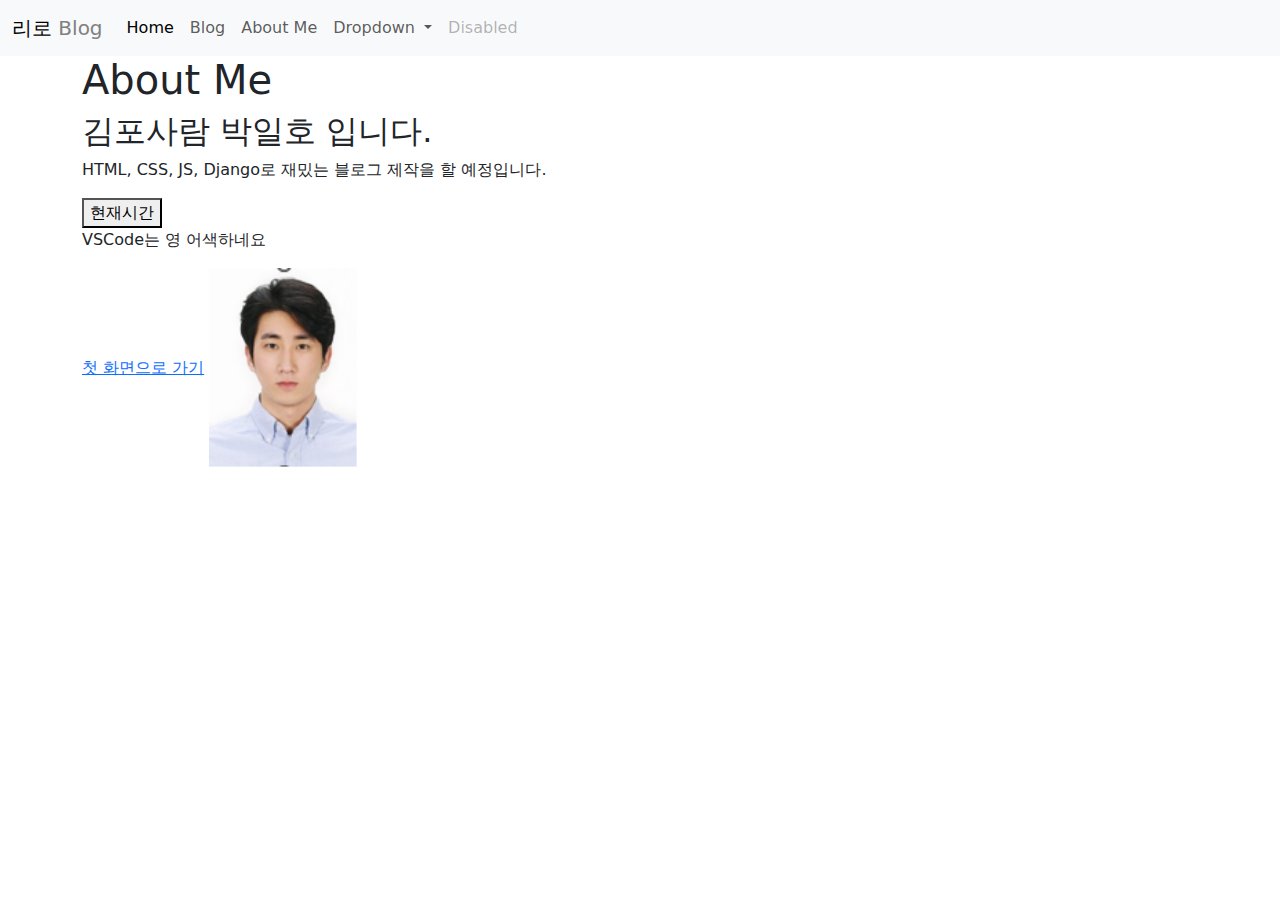
==== about_me.html @ 52fbebdf "nav바는 컨테이너 안함" ====
<!DOCTYPE html>
<html lang="en">
    <head>
        <meta charset="UTF-8">
        <meta http-equiv="X-UA-Compatible" content="IE=edge">
        <meta name="viewport" content="width=device-width, initial-scale=1.0">
        <title>About Me</title>
        <link rel="stylesheet" href="./bootstrap4/css/bootstrap.min.css" type="text/css">
        <script type="text/javascript" src="whatTimeIsIt.js"></script>
        <script src="https://cdn.jsdelivr.net/npm/@popperjs/core@2.11.7/dist/umd/popper.min.js" integrity="sha384-zYPOMqeu1DAVkHiLqWBUTcbYfZ8osu1Nd6Z89ify25QV9guujx43ITvfi12/QExE" crossorigin="anonymous"></script>
        <script src="https://cdn.jsdelivr.net/npm/bootstrap@5.3.0-alpha3/dist/js/bootstrap.min.js" integrity="sha384-Y4oOpwW3duJdCWv5ly8SCFYWqFDsfob/3GkgExXKV4idmbt98QcxXYs9UoXAB7BZ" crossorigin="anonymous"></script>
    </head>
<body>
<form name= "myform" method="post">
<nav class="navbar navbar-expand-lg bg-body-tertiary">
    <div class="container-fluid">
        <a class="navbar-brand" href="./index.html">리로 <span style="color:grey">Blog</span></a>
        <button class="navbar-toggler" type="button" data-bs-toggle="collapse" data-bs-target="#navbarSupportedContent" aria-controls="navbarSupportedContent" aria-expanded="false" aria-label="Toggle navigation">
            <span class="navbar-toggler-icon"></span>
        </button>
        <div class="collapse navbar-collapse" id="navbarSupportedContent">
            <ul class="navbar-nav me-auto mb-2 mb-lg-0">
                <li class="nav-item">
                    <a class="nav-link active" aria-current="page" href="./index.html">Home</a>
                </li>
                <li class="nav-item">
                    <a class="nav-link" href="./blog_list.html">Blog</a>
                </li>
                <li class="nav-item">
                    <a class="nav-link" href="./about_me.html">About Me</a>
                </li>
                <li class="nav-item dropdown">
                    <a class="nav-link dropdown-toggle" href="#" role="button" data-bs-toggle="dropdown" aria-expanded="false">
                        Dropdown
                    </a>
                    <ul class="dropdown-menu">
                        <li><a class="dropdown-item" href="#">Action</a></li>
                        <li><a class="dropdown-item" href="#">Another action</a></li>
                        <li><hr class="dropdown-divider"></li>
                        <li><a class="dropdown-item" href="#">Something else here</a></li>
                    </ul>
                </li>
                <li class="nav-item">
                    <a class="nav-link disabled">Disabled</a>
                </li>
            </ul>
        </div>
    </div>
</nav>
<div class="container">
    <h1>About Me</h1>
    <h2>김포사람 박일호 입니다.</h2>
    <p>HTML, CSS, JS, Django로 재밌는 블로그 제작을 할 예정입니다.</p>
    <button onclick="whatTimeIsIt()">현재시간</button><br>
    <p>VSCode는 영 어색하네요</p>
    <a href="index.html">첫 화면으로 가기</a>
    <img src="./images/park.jpg" height="200px">
</div>
</form>
</body>
</html>
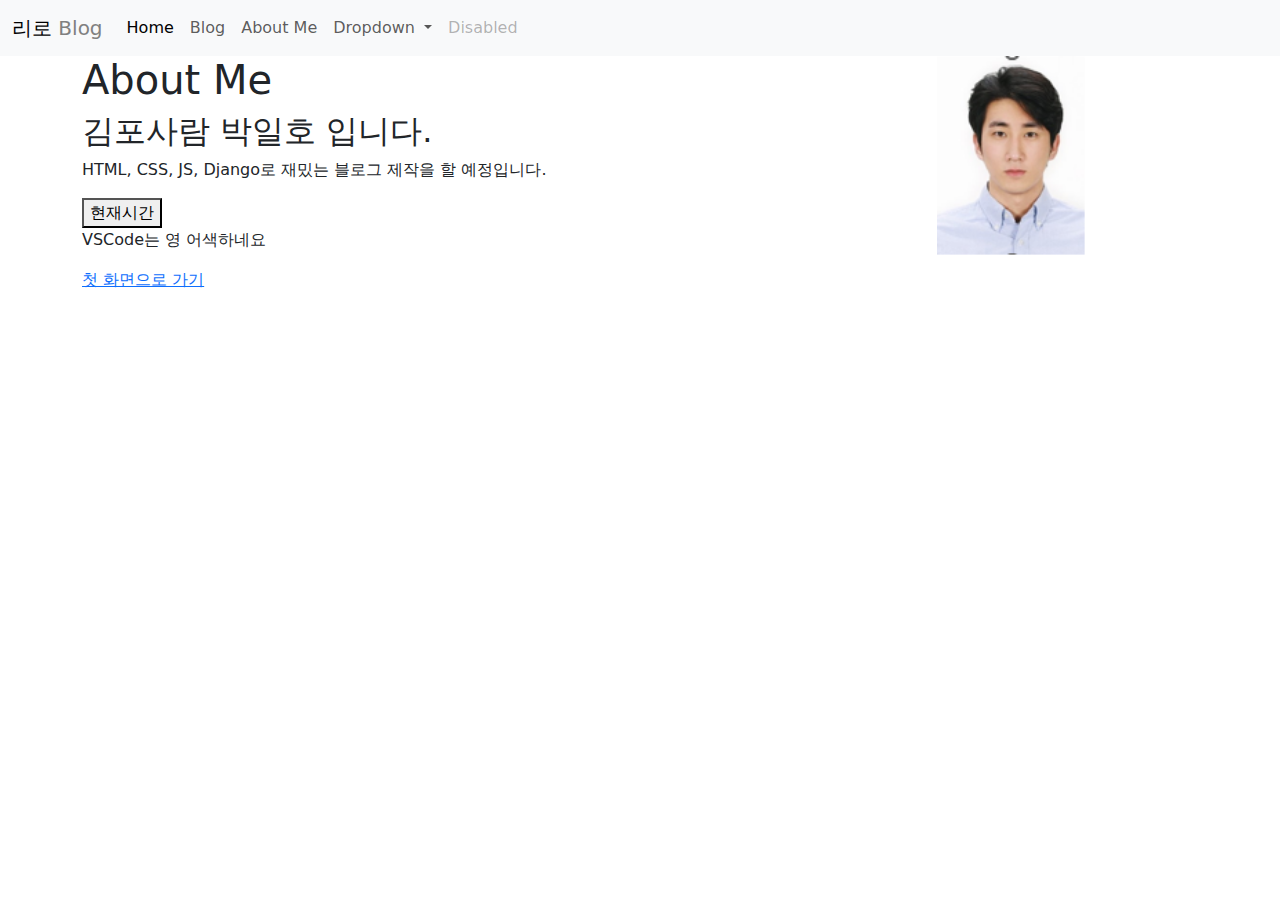
==== commit c6f718f6: "사진위치변경" ====
--- a/about_me.html
+++ b/about_me.html
@@ -48,13 +48,19 @@
     </div>
 </nav>
 <div class="container">
-    <h1>About Me</h1>
-    <h2>김포사람 박일호 입니다.</h2>
-    <p>HTML, CSS, JS, Django로 재밌는 블로그 제작을 할 예정입니다.</p>
-    <button onclick="whatTimeIsIt()">현재시간</button><br>
-    <p>VSCode는 영 어색하네요</p>
-    <a href="index.html">첫 화면으로 가기</a>
-    <img src="./images/park.jpg" height="200px">
+    <div class="row">
+        <div class="col-9">
+            <h1>About Me</h1>
+            <h2>김포사람 박일호 입니다.</h2>
+            <p>HTML, CSS, JS, Django로 재밌는 블로그 제작을 할 예정입니다.</p>
+            <button onclick="whatTimeIsIt()">현재시간</button><br>
+            <p>VSCode는 영 어색하네요</p>
+            <a href="index.html">첫 화면으로 가기</a>
+        </div>
+        <div class="col-3">
+            <img src="./images/park.jpg" height="200px">
+        </div>
+    </div>
 </div>
 </form>
 </body>
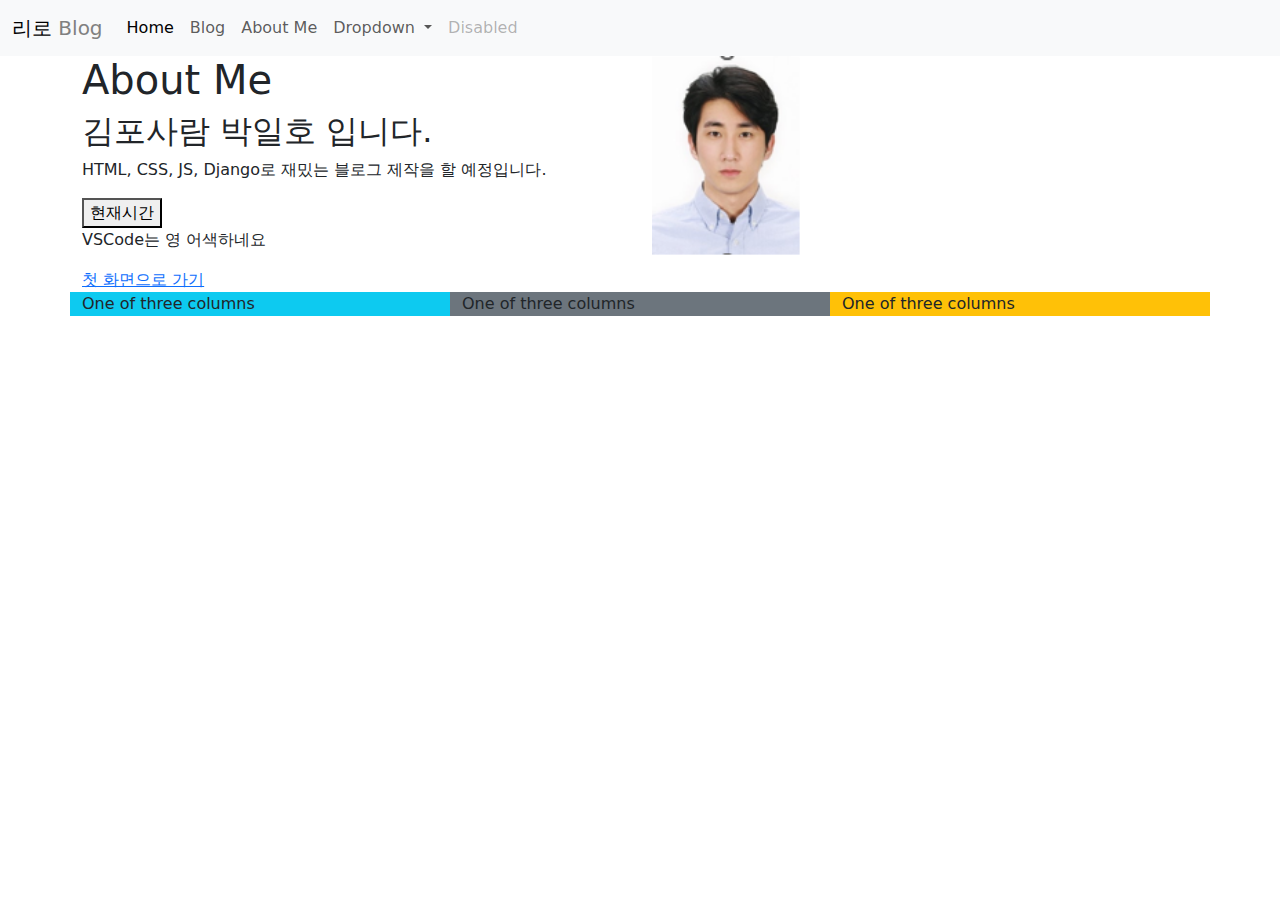
==== commit 433d6ee0: "row" ====
--- a/about_me.html
+++ b/about_me.html
@@ -49,7 +49,7 @@
 </nav>
 <div class="container">
     <div class="row">
-        <div class="col-9">
+        <div class="col-6">
             <h1>About Me</h1>
             <h2>김포사람 박일호 입니다.</h2>
             <p>HTML, CSS, JS, Django로 재밌는 블로그 제작을 할 예정입니다.</p>
@@ -61,6 +61,17 @@
             <img src="./images/park.jpg" height="200px">
         </div>
     </div>
+    <div class="row">
+        <div class="col-sm bg-info">
+            One of three columns
+        </div>
+        <div class="col-sm bg-secondary">
+            One of three columns
+        </div>
+        <div class="col-sm bg-warning">
+            One of three columns
+        </div>
+    </div>
 </div>
 </form>
 </body>
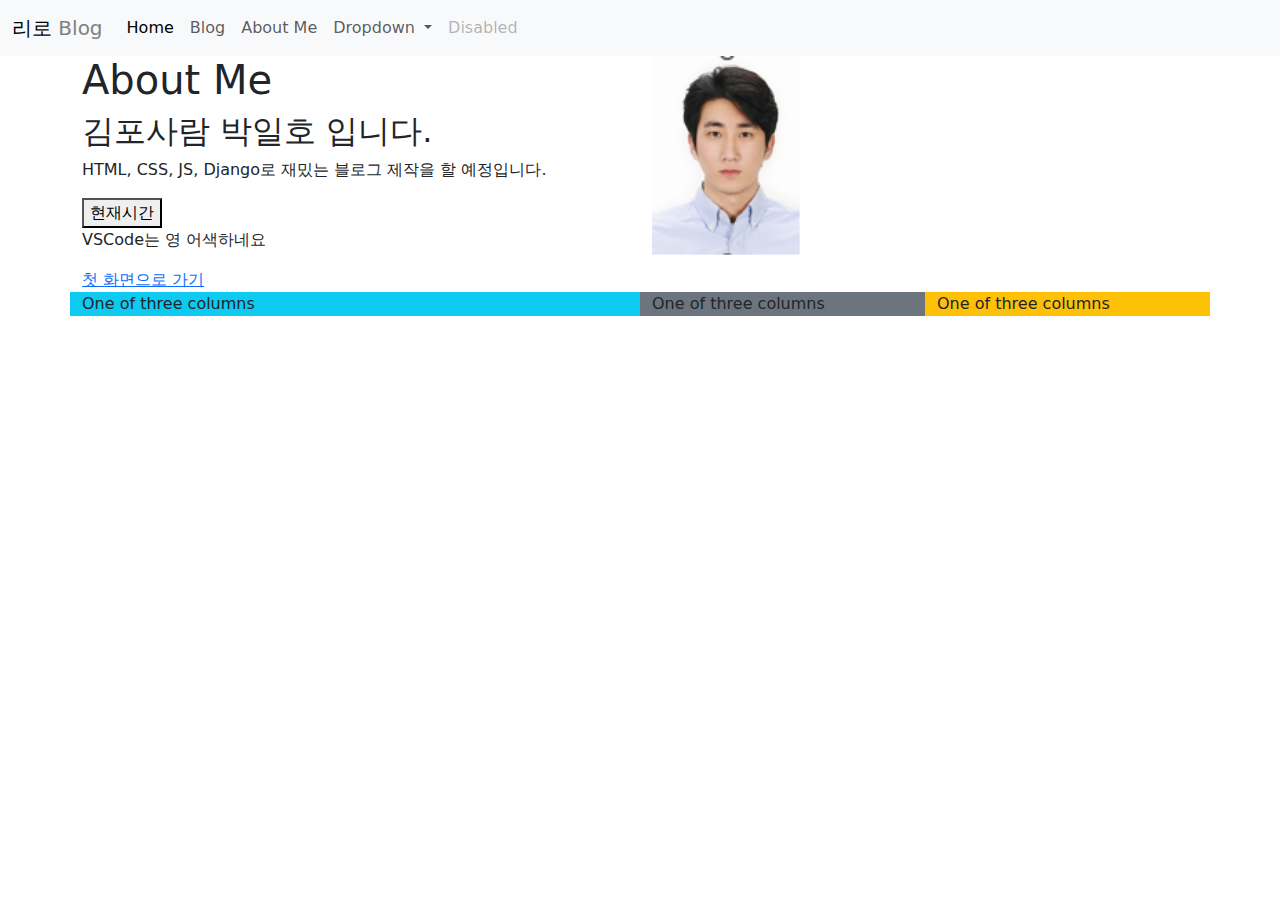
==== commit 6a4a5734: "col-lg--3" ====
--- a/about_me.html
+++ b/about_me.html
@@ -62,13 +62,13 @@
         </div>
     </div>
     <div class="row">
-        <div class="col-sm bg-info">
+        <div class="col-sm col-lg-6 bg-info">
             One of three columns
         </div>
-        <div class="col-sm bg-secondary">
+        <div class="col-sm col-lg-3 bg-secondary">
             One of three columns
         </div>
-        <div class="col-sm bg-warning">
+        <div class="col-sm col-lg-3 bg-warning">
             One of three columns
         </div>
     </div>
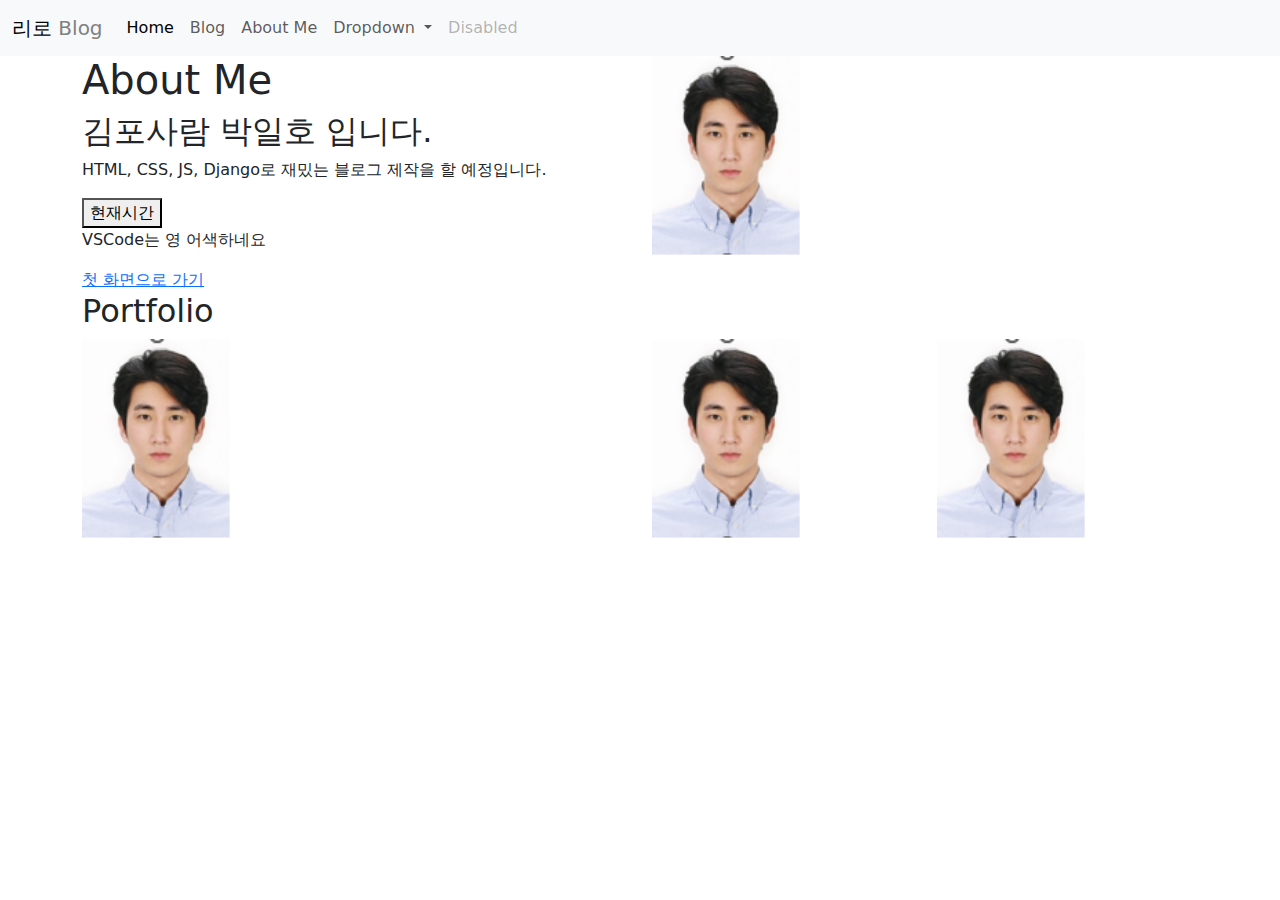
==== commit 81e0625a: "색상삭제" ====
--- a/about_me.html
+++ b/about_me.html
@@ -62,14 +62,17 @@
         </div>
     </div>
     <div class="row">
-        <div class="col-sm col-lg-6 bg-info">
-            One of three columns
+        <div class="col-12">
+            <h2>Portfolio</h2>
         </div>
-        <div class="col-sm col-lg-3 bg-secondary">
-            One of three columns
+        <div class="col-sm col-lg-6">
+            <img src="./images/park.jpg" height="200px">
         </div>
-        <div class="col-sm col-lg-3 bg-warning">
-            One of three columns
+        <div class="col-sm col-lg-3">
+            <img src="./images/park.jpg" height="200px">
+        </div>
+        <div class="col-sm col-lg-3">
+            <img src="./images/park.jpg" height="200px">
         </div>
     </div>
 </div>
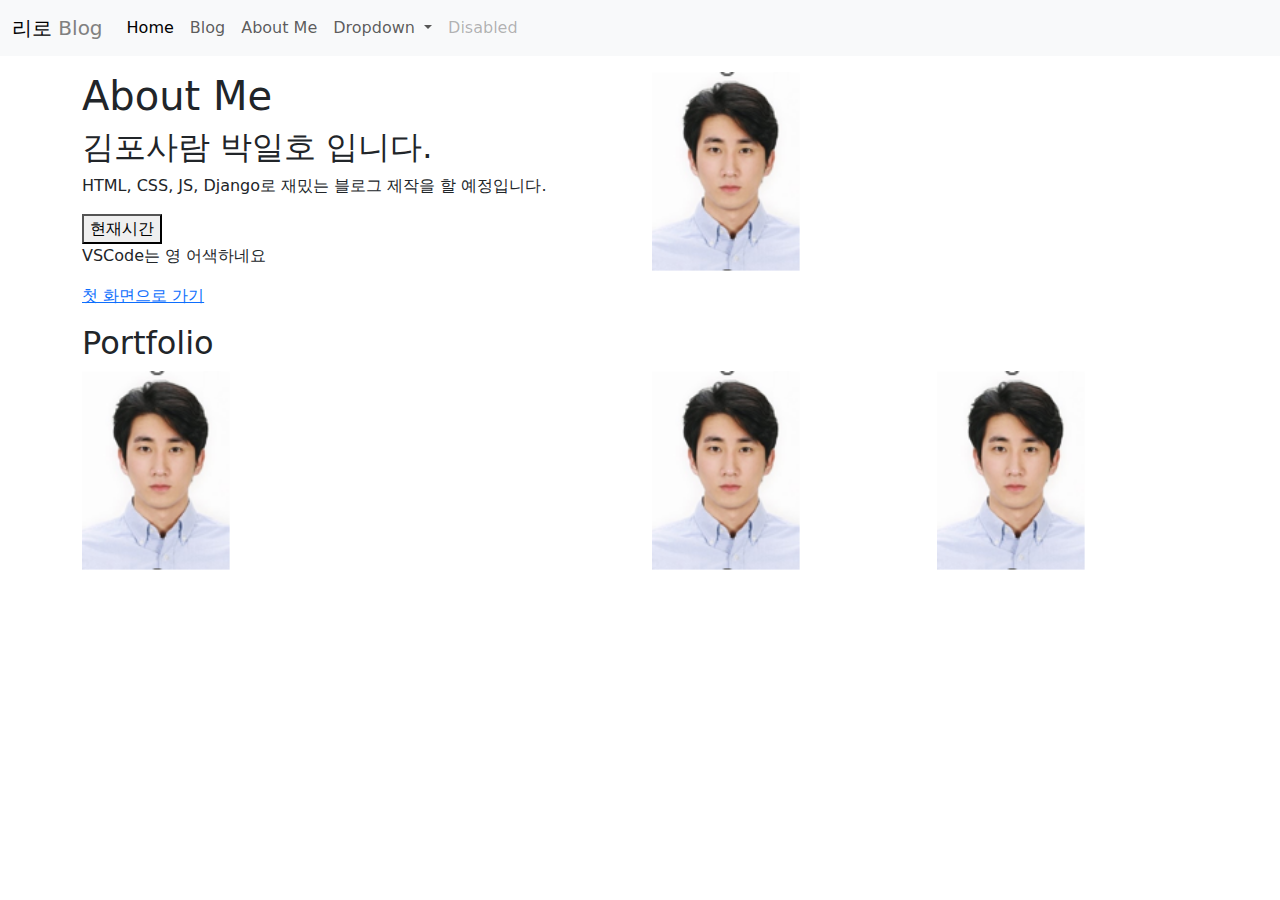
==== commit d6ed03d6: "위아래마진" ====
--- a/about_me.html
+++ b/about_me.html
@@ -48,7 +48,7 @@
     </div>
 </nav>
 <div class="container">
-    <div class="row">
+    <div class="row my-3">
         <div class="col-6">
             <h1>About Me</h1>
             <h2>김포사람 박일호 입니다.</h2>
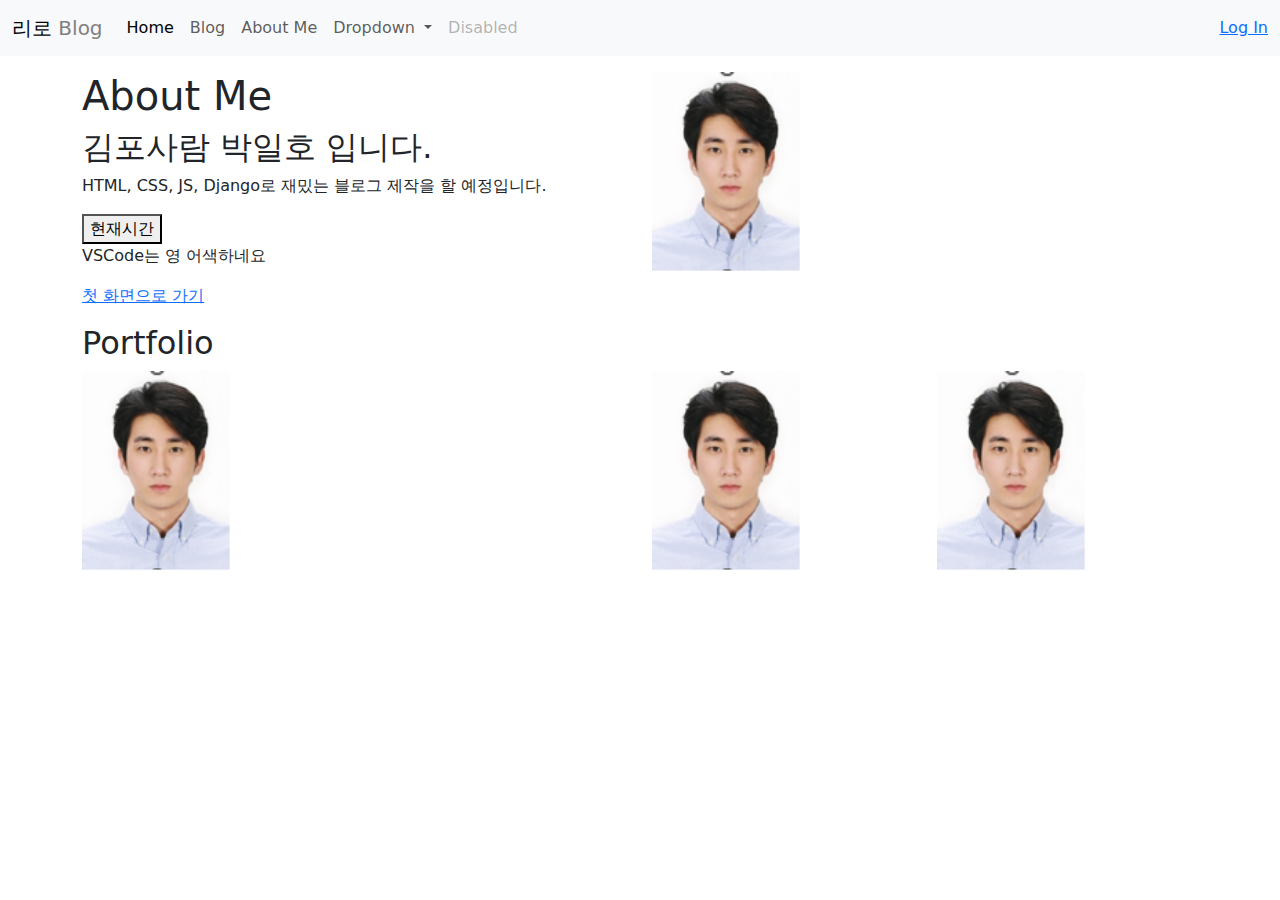
==== commit 789ea912: "login 추가" ====
--- a/about_me.html
+++ b/about_me.html
@@ -44,6 +44,11 @@
                     <a class="nav-link disabled">Disabled</a>
                 </li>
             </ul>
+            <ul class="navbar-nav ml-auto">
+                <li class="nav-item">
+                    <a href="nav-link" href="#">Log In</a>
+                </li>
+            </ul>
         </div>
     </div>
 </nav>
